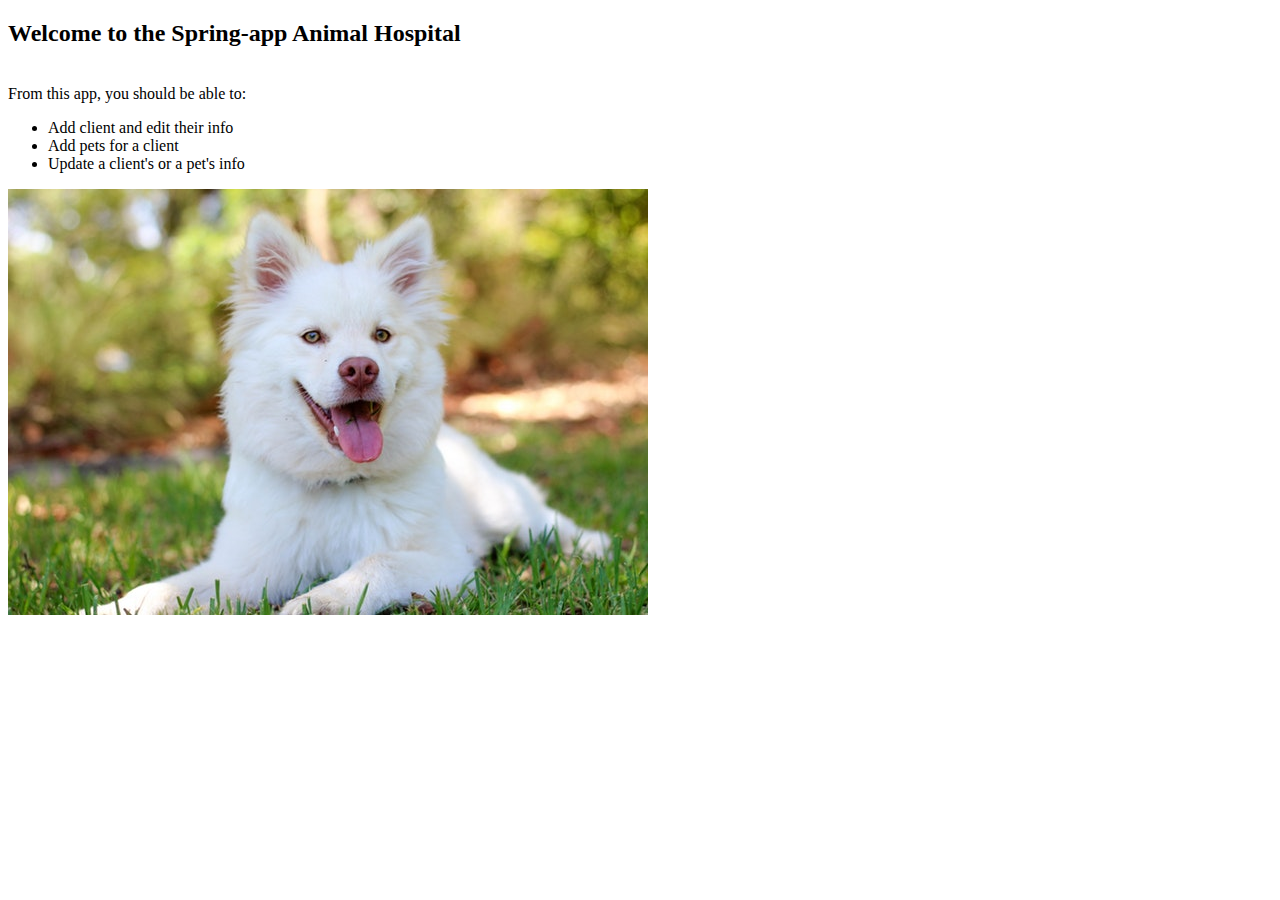
==== src/main/resources/templates/home.html @ 5d85d100 "changed font and background color, added on home page and hover effect" ====
<!DOCTYPE HTML>
<html>
<header th:replace="fragments/head.html :: head" >
</header>
<body>
	<div id="container" class="content pure-g hp-column" >
		<header th:replace="fragments/header.html :: header" >
		</header>
		<div id="mainBody" class="pure-u pure-g hp-column">
			<div id="content" class="pure-u-3">
				<div class="pad">
				
			
				  <h2>Welcome to the Spring-app Animal Hospital</h2>				
					<br>
					From this app, you should be able to:
					<ul>
						<li> Add client and edit their info </li>
						<li> Add pets for a client </li>
						<li> Update a client's or a pet's info</li>
					</ul>	
		
		           
									
				 </div>
				 <img class="pad" src="../static/images/adorable-animal.jpg" max-width = 100% th:src="@{images/adorable-animal.jpg}"/>
			</div>
			
		</div>
	</div>
</body>
</html>
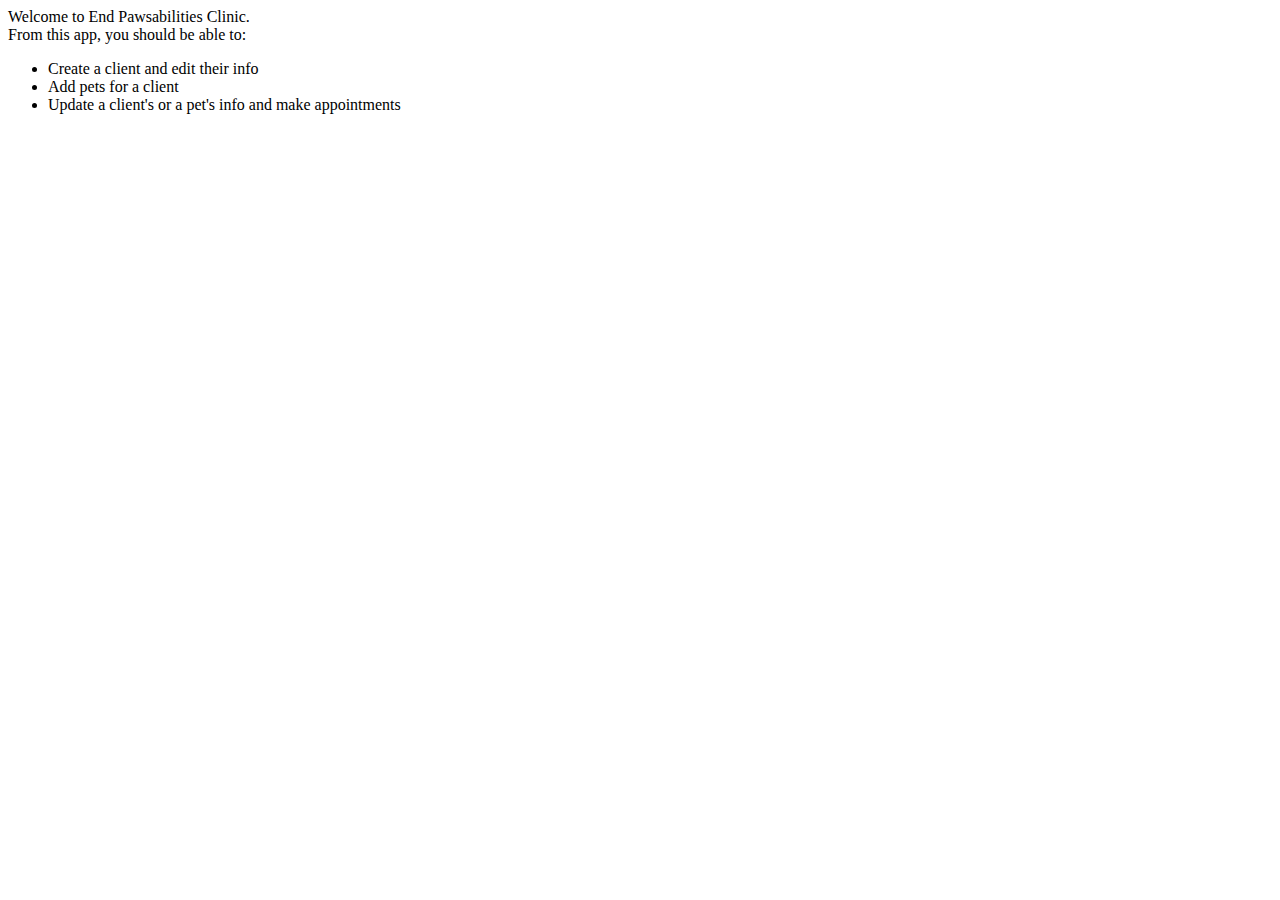
==== commit 18bb5ce9: "added html changes" ====
--- a/src/main/resources/templates/home.html
+++ b/src/main/resources/templates/home.html
@@ -3,31 +3,25 @@
 <header th:replace="fragments/head.html :: head" >
 </header>
 <body>
-	<div id="container" class="content pure-g hp-column" >
+	<div id="container" class="content pure-g" >
 		<header th:replace="fragments/header.html :: header" >
 		</header>
-		<div id="mainBody" class="pure-u pure-g hp-column">
-			<div id="content" class="pure-u-3">
+		<div id="mainBody" class="pure-u pure-g column">
+			<div id="content" class="pure-u-1">
 				<div class="pad">
-				
-			
-				  <h2>Welcome to the Spring-app Animal Hospital</h2>				
+					Welcome to End Pawsabilities Clinic.
 					<br>
 					From this app, you should be able to:
 					<ul>
-						<li> Add client and edit their info </li>
+						<li> Create a client and edit their info </li>
 						<li> Add pets for a client </li>
-						<li> Update a client's or a pet's info</li>
-					</ul>	
-		
-		           
+						<li> Update a client's or a pet's info and make appointments</li>
+					</ul>
 									
-				 </div>
-				 <img class="pad" src="../static/images/adorable-animal.jpg" max-width = 100% th:src="@{images/adorable-animal.jpg}"/>
+				</div>
 			</div>
-			
 		</div>
-	</div>
+    </div>
 </body>
 </html>
 
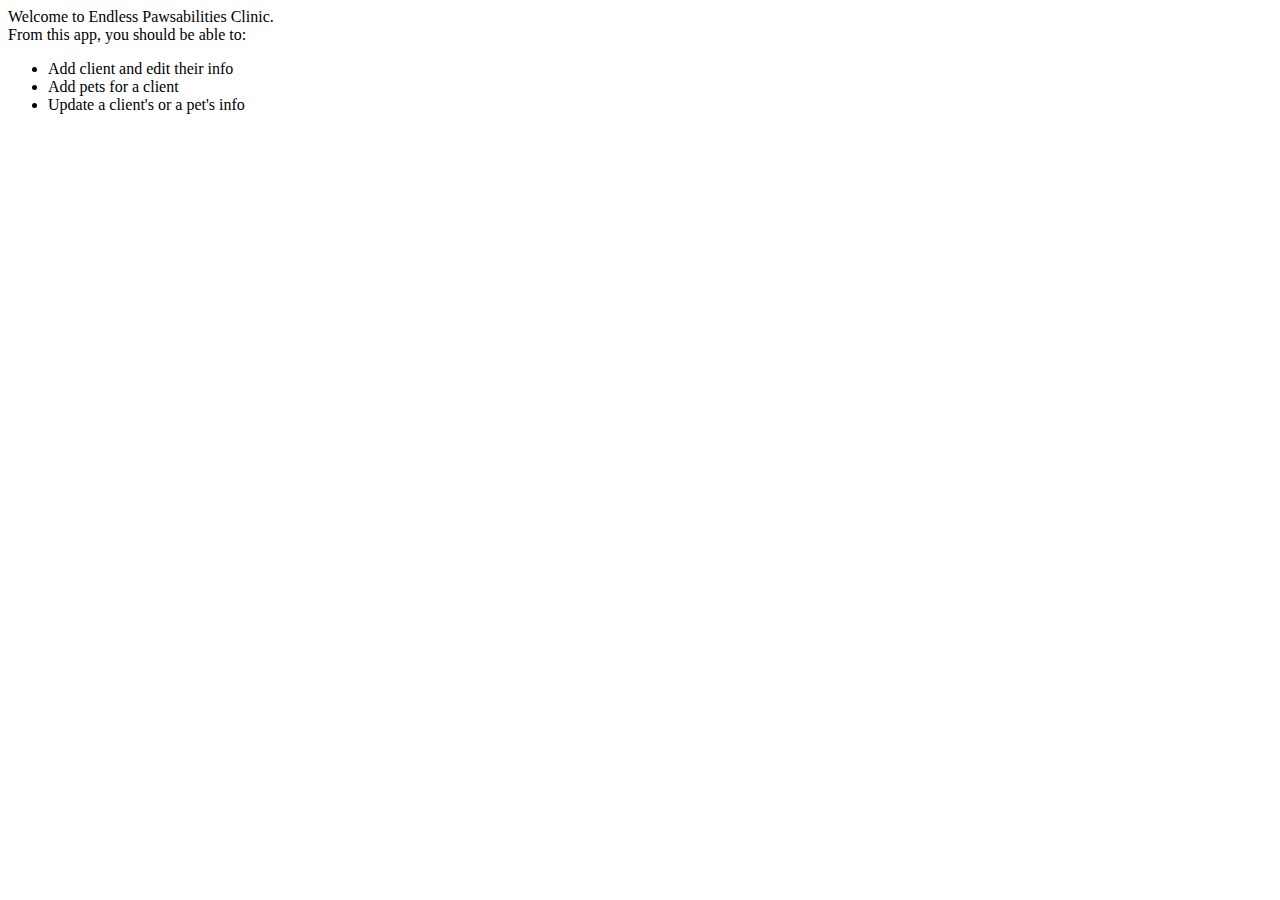
==== commit 75b34dd2: "Fixing HTML Pages with bootstrap" ====
--- a/src/main/resources/templates/home.html
+++ b/src/main/resources/templates/home.html
@@ -9,13 +9,13 @@
 		<div id="mainBody" class="pure-u pure-g column">
 			<div id="content" class="pure-u-1">
 				<div class="pad">
-					Welcome to End Pawsabilities Clinic.
+					Welcome to Endless Pawsabilities Clinic.
 					<br>
 					From this app, you should be able to:
 					<ul>
-						<li> Create a client and edit their info </li>
+						<li> Add client and edit their info </li>
 						<li> Add pets for a client </li>
-						<li> Update a client's or a pet's info and make appointments</li>
+						<li> Update a client's or a pet's info</li>
 					</ul>
 									
 				</div>
